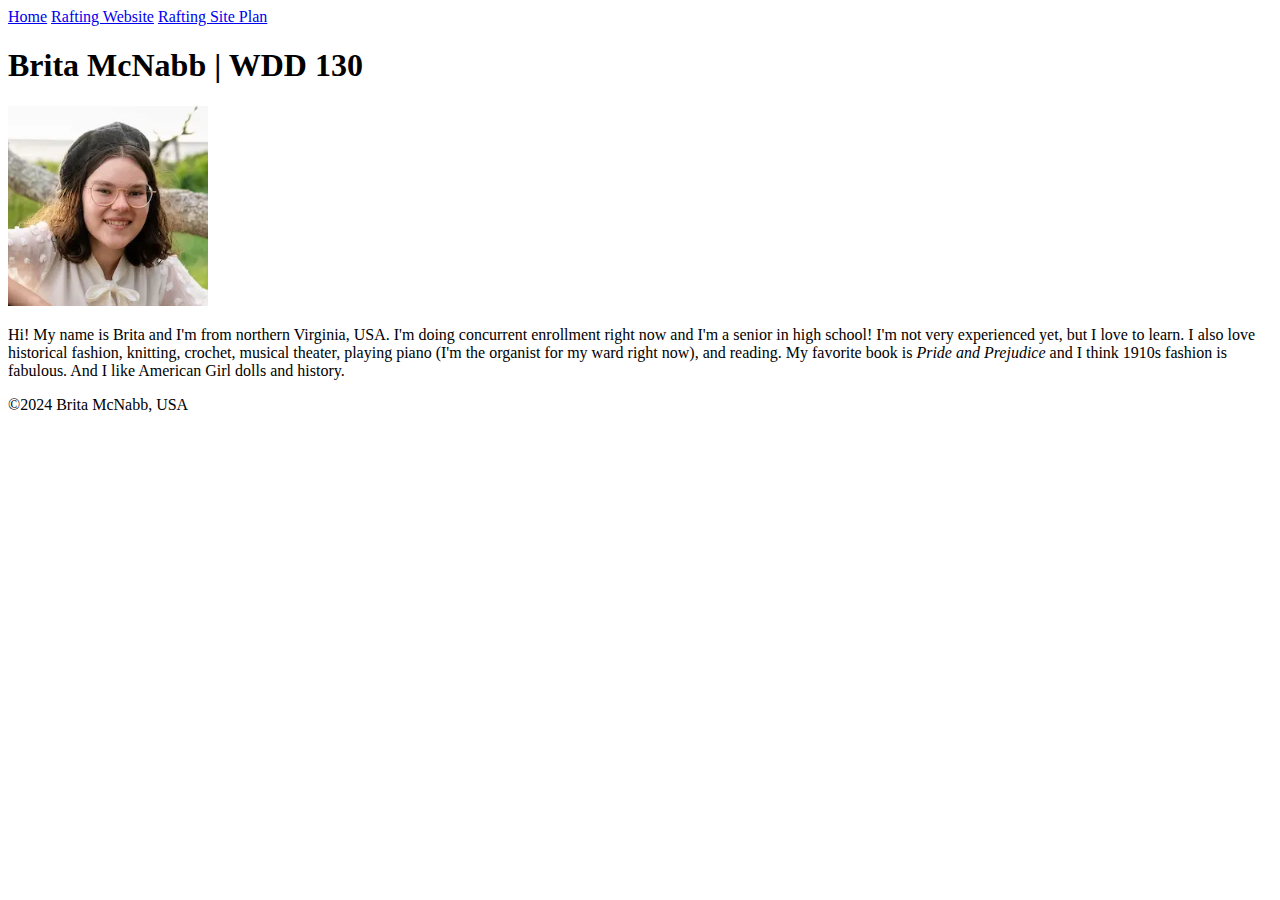
==== index.html @ d8f4ff30 "first commit" ====
<!DOCTYPE html>
<html lang="en-US">
    <head>
        <meta charset="utf-8">
        <meta name="viewport" content="width=divice-width,initial-scale=1.0">
        <title>Brita McNabb | WDD 130</title>
    </head>
    <body>
        <header>
            <nav>
                <a href="#">Home</a>
                <a href="wwr/">Rafting Website</a>
                <a href="wwr/site-plan-rafting.html">Rafting Site Plan</a>
            </nav>
        </header>
        <main>
            <h1>Brita McNabb | WDD 130</h1>
            <img src="images/profile.webp" alt="Brita McNabb" width="200">
            <p>Hi! My name is Brita and I'm from northern Virginia, USA. I'm doing concurrent 
                enrollment right now and I'm a senior in high school! I'm not very experienced yet, 
                but I love to learn. I also love historical fashion, knitting, crochet, musical 
                theater, playing piano (I'm the organist for my ward right now), and reading. 
                My favorite book is <i>Pride and Prejudice</i> and I think 1910s fashion is fabulous.
                And I like American Girl dolls and history.</p>
        </main>
        <footer>
            <p>&copy;2024 Brita McNabb, USA</p>
        </footer>
    </body>
</html>
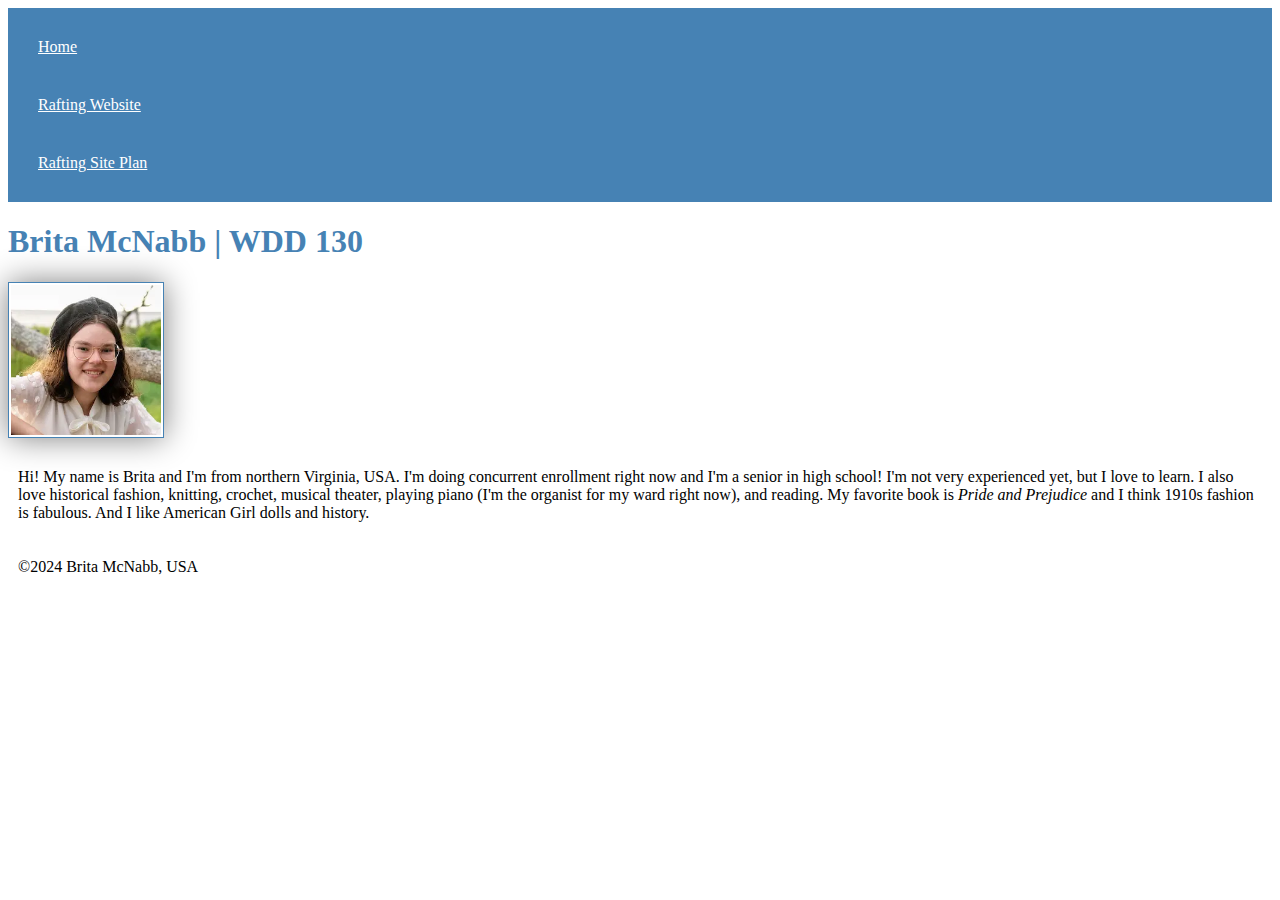
==== commit 992f58ae: "added stylesheet" ====
--- a/index.html
+++ b/index.html
@@ -4,6 +4,7 @@
         <meta charset="utf-8">
         <meta name="viewport" content="width=divice-width,initial-scale=1.0">
         <title>Brita McNabb | WDD 130</title>
+        <link rel="stylesheet" href="styles/styles.css">
     </head>
     <body>
         <header>
--- a/styles/styles.css
+++ b/styles/styles.css
@@ -0,0 +1,27 @@
+
+nav {
+    background-color: steelblue;
+    padding: 10px;
+}
+
+nav a {
+    color: white;
+    display: block;
+    padding: 20px;
+}
+
+h1 {
+    color: steelblue;
+}
+
+img {
+    width: 150px;
+    height: auto;
+    border: 1px solid steelblue;
+    padding: 2px;
+    box-shadow: 0 0 30px gray;
+}
+
+p {
+    padding: 10px;
+}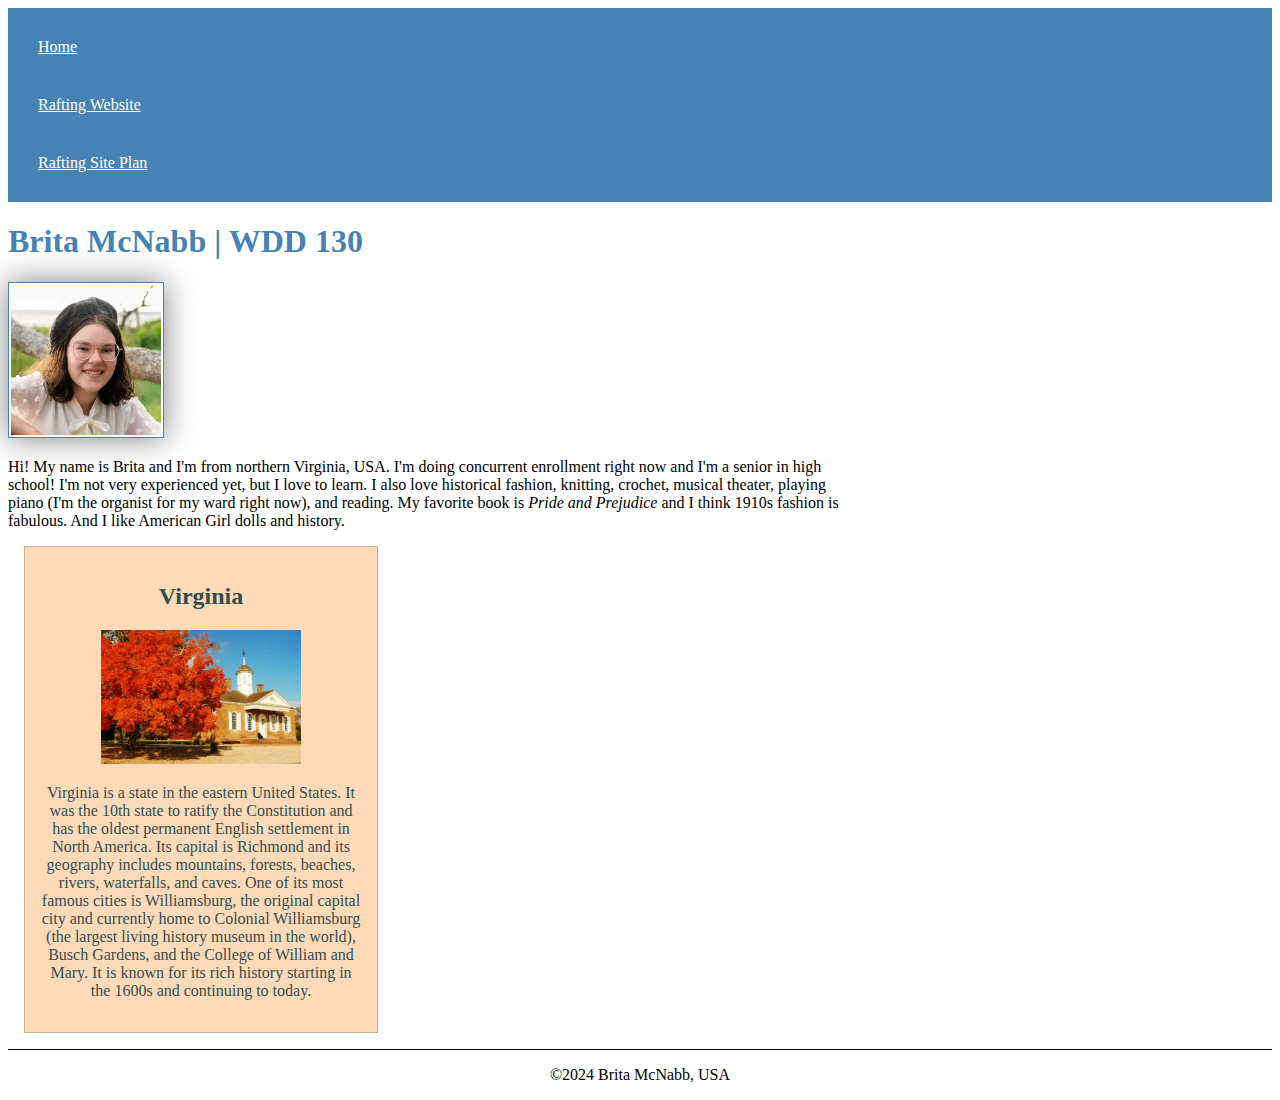
==== commit 021449e7: "added section on Virginia" ====
--- a/index.html
+++ b/index.html
@@ -4,6 +4,8 @@
         <meta charset="utf-8">
         <meta name="viewport" content="width=divice-width,initial-scale=1.0">
         <title>Brita McNabb | WDD 130</title>
+        <meta name="description" content="Brita McNabb's homepage for WDD130. Used for experimenting with HTML and introducing me!">
+        <meta name="author" content="Brita McNabb">
         <link rel="stylesheet" href="styles/styles.css">
     </head>
     <body>
@@ -24,6 +26,18 @@
                 My favorite book is <i>Pride and Prejudice</i> and I think 1910s fashion is fabulous.
                 And I like American Girl dolls and history.</p>
         </main>
+        <aside>
+            <h2>Virginia</h2>
+            <img src="images/colonial_williamsburg_fall_2.jpg" alt="Large tree with orange leaves next to a 1700s-style building in Colonial Williamsburg" width="500">
+            <p>Virginia is a state in the eastern United States. It was the 10th state to ratify the
+                Constitution and has the oldest permanent English settlement in North America. Its
+                capital is Richmond and its geography includes mountains, forests, beaches, rivers,
+                waterfalls, and caves. One of its most famous cities is Williamsburg, the original 
+                capital city and currently home to Colonial Williamsburg (the largest living history
+                museum in the world), Busch Gardens, and the College of William and Mary. It is known
+                for its rich history starting in the 1600s and continuing to today.
+            </p>
+        </aside>
         <footer>
             <p>&copy;2024 Brita McNabb, USA</p>
         </footer>
--- a/styles/styles.css
+++ b/styles/styles.css
@@ -10,11 +10,15 @@
     padding: 20px;
 }
 
+main {
+    max-width: 840px;
+}
+
 h1 {
     color: steelblue;
 }
 
-img {
+main img {
     width: 150px;
     height: auto;
     border: 1px solid steelblue;
@@ -22,6 +26,27 @@
     box-shadow: 0 0 30px gray;
 }
 
+aside {
+    width: 20rem;
+    margin: 1rem;
+    border: 1px solid rgba(0, 0, 0, 0.2);
+    padding: 1rem;
+    background-color: peachpuff;
+    color: darkslategray;
+    text-align: center;
+}
+
+aside img {
+    width: 200px;
+    height: auto;
+}
+
 p {
-    padding: 10px;
+    padding: 0;
+}
+
+footer {
+    margin-top: 15px;
+    border-top: 1px solid #000;
+    text-align: center;
 }